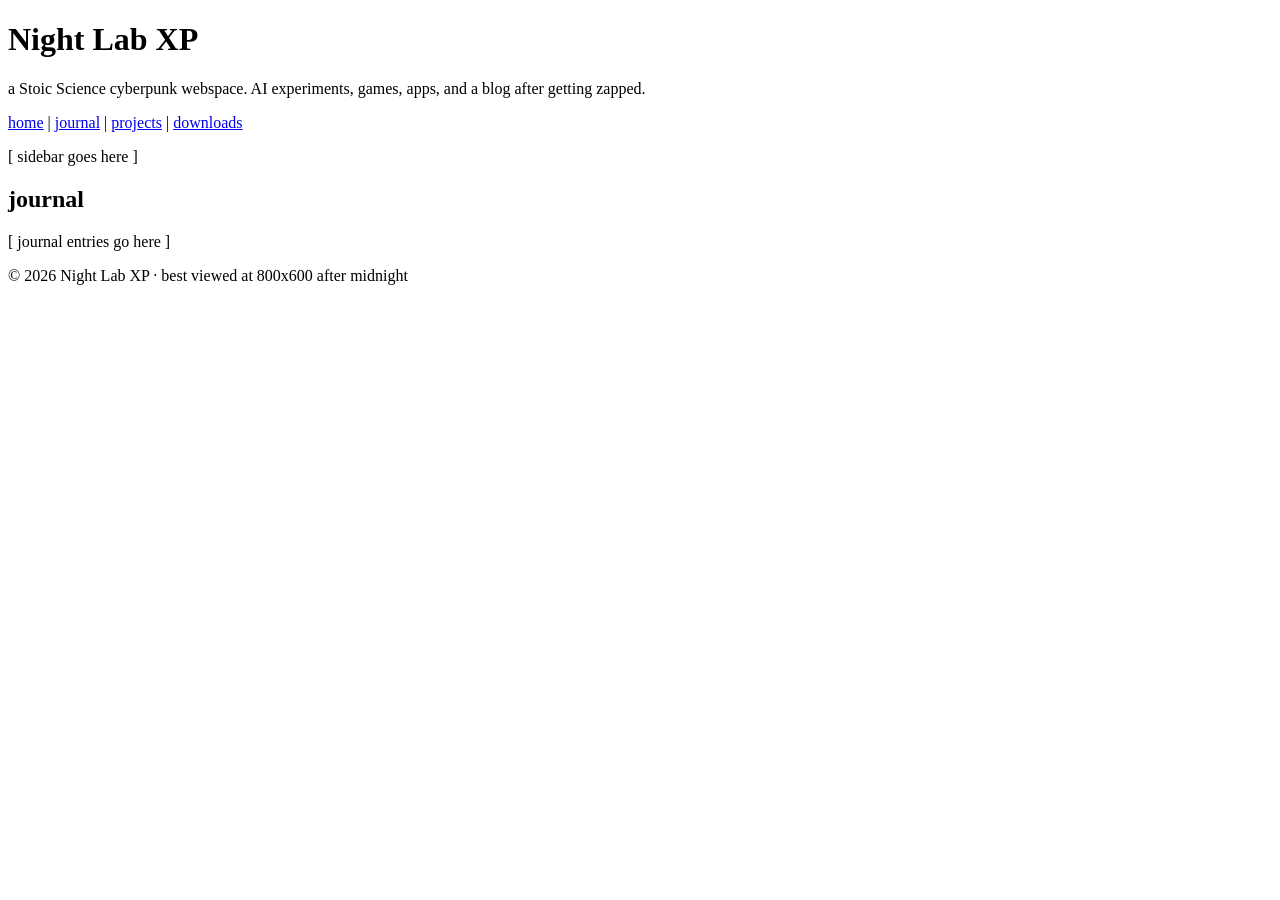
==== index.html @ fd2e10e7 "Add index.html skeleton (header, sidebar, journal, footer) Co-Authored-By: Claude Opus 5.5 <noreply@" ====
<!DOCTYPE html>
<!-- Tells the browser this is modern HTML5 -->
<html lang="en">

<head>
  <!-- Character encoding: lets symbols like © and ★ display correctly -->
  <meta charset="UTF-8">
  <!-- Makes the page scale properly on phones -->
  <meta name="viewport" content="width=device-width, initial-scale=1">
  <!-- Text shown in the browser tab and in search results -->
  <title>Night Lab XP</title>
  <meta name="description" content="A Stoic Science cyberpunk webspace. AI experiments, games, apps, and a blog after getting zapped.">
  <!-- Links the stylesheet (we create style.css in step 3) -->
  <link rel="stylesheet" href="style.css">
</head>

<body>

  <!-- HEADER: site name, tagline, and main navigation -->
  <header>
    <h1>Night Lab XP</h1>
    <p>a Stoic Science cyberpunk webspace. AI experiments, games, apps, and a blog after getting zapped.</p>

    <!-- nav = a group of site links. These pages get built in step 4 -->
    <nav>
      <a href="index.html">home</a> |
      <a href="journal.html">journal</a> |
      <a href="projects.html">projects</a> |
      <a href="downloads.html">downloads</a>
    </nav>
  </header>

  <!-- MAIN: the page's core content. Holds the two columns -->
  <main>

    <!-- ASIDE: side content. This becomes the profile-style sidebar in step 2 -->
    <aside>
      <p>[ sidebar goes here ]</p>
    </aside>

    <!-- SECTION: a themed block of content. This becomes the journal column -->
    <section>
      <h2>journal</h2>
      <p>[ journal entries go here ]</p>
    </section>

  </main>

  <!-- FOOTER: small print at the bottom of the page -->
  <footer>
    <p>&copy; 2026 Night Lab XP &middot; best viewed at 800x600 after midnight</p>
  </footer>

</body>
</html>
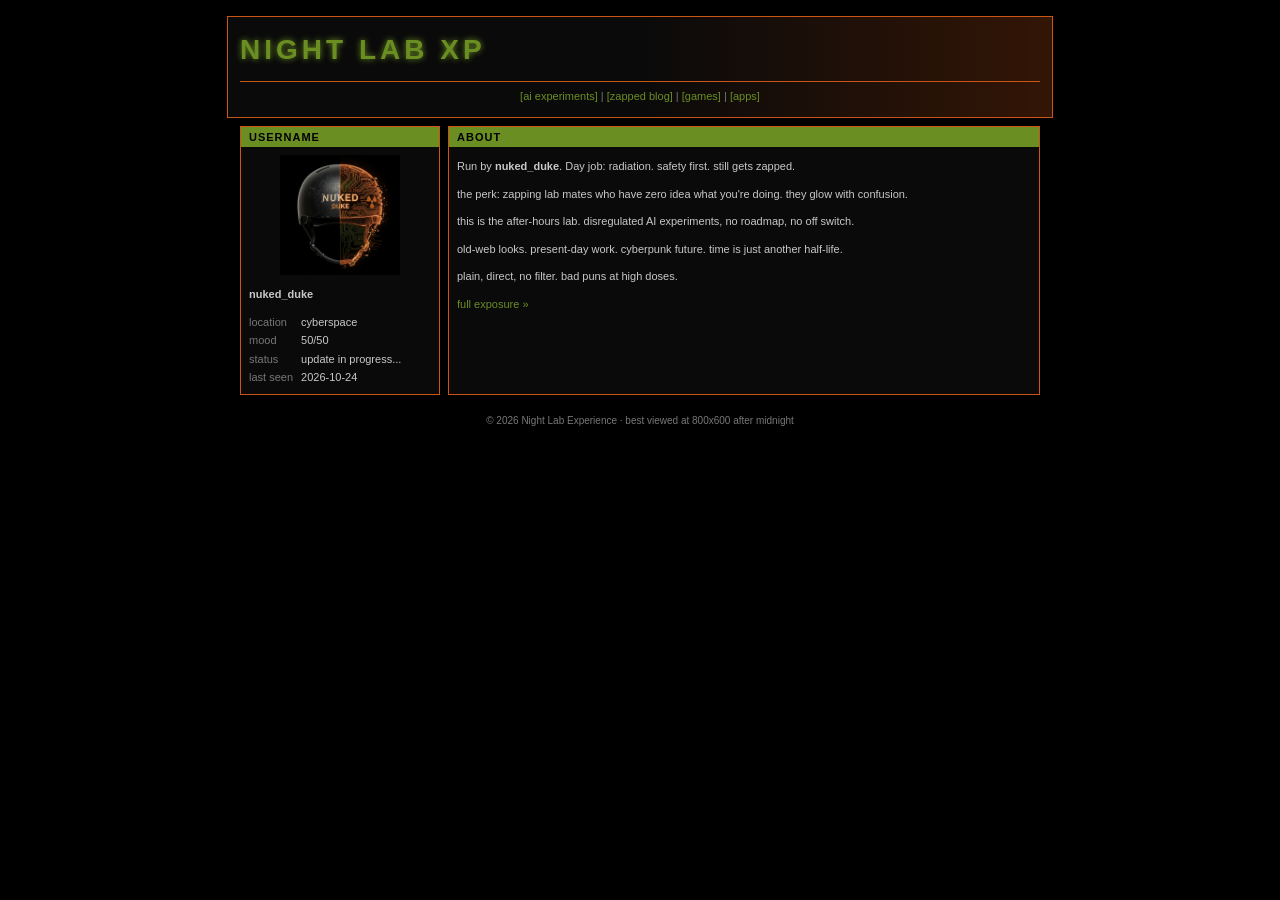
==== commit 30c5a9fc: "Add styling, about page, zapped blog page and profile picture - style.css: black + Half-Life orange " ====
--- a/index.html
+++ b/index.html
@@ -9,7 +9,7 @@
   <meta name="viewport" content="width=device-width, initial-scale=1">
   <!-- Text shown in the browser tab and in search results -->
   <title>Night Lab XP</title>
-  <meta name="description" content="A Stoic Science cyberpunk webspace. AI experiments, games, apps, and a blog after getting zapped.">
+  <meta name="description" content="A Stoic Science after-hour cyberpunk webspace experience. AI experiments, games, apps, and the zapped blog.">
   <!-- Links the stylesheet (we create style.css in step 3) -->
   <link rel="stylesheet" href="style.css">
 </head>
@@ -18,37 +18,73 @@
 
   <!-- HEADER: site name, tagline, and main navigation -->
   <header>
-    <h1>Night Lab XP</h1>
-    <p>a Stoic Science cyberpunk webspace. AI experiments, games, apps, and a blog after getting zapped.</p>
+    <!-- The title is the home link: click it to go back to the front page -->
+    <h1><a href="index.html">Night Lab XP</a></h1>
 
     <!-- nav = a group of site links. These pages get built in step 4 -->
     <nav>
-      <a href="index.html">home</a> |
-      <a href="journal.html">journal</a> |
-      <a href="projects.html">projects</a> |
-      <a href="downloads.html">downloads</a>
+      <a href="ai-experiments.html">[ai experiments]</a> |
+      <a href="journal.html">[zapped blog]</a> |
+      <a href="games.html">[games]</a> |
+      <a href="apps.html">[apps]</a>
     </nav>
   </header>
 
-  <!-- MAIN: the page's core content. Holds the two columns -->
+  <!-- MAIN: the page's core content.
+       Top row: profile (left) + about box (right). The journal lives on journal.html -->
   <main>
 
-    <!-- ASIDE: side content. This becomes the profile-style sidebar in step 2 -->
+    <!-- TOP ROW: a plain wrapper so CSS can put its two children side by side -->
+    <div class="top-row">
+
+    <!-- ASIDE: the profile-style sidebar.
+         Each class="box" div is one bordered box -->
     <aside>
-      <p>[ sidebar goes here ]</p>
+
+      <!-- PROFILE BOX: picture + handle + quick stats -->
+      <div class="box">
+        <h3>USERNAME</h3>
+        <!-- Placeholder until you add a real picture, e.g.
+             <img src="images/avatar.png" alt="my avatar" width="120"> -->
+        <img class="avatar" src="images/avatar.jpg" alt="nuked_duke helmet">
+        <p><strong>nuked_duke</strong></p>
+
+        <!-- dl = description list: pairs of <dt> (label) and <dd> (value) -->
+        <dl>
+          <dt>location</dt> <dd>cyberspace</dd>
+          <dt>mood</dt>     <dd>50/50</dd>
+          <dt>status</dt>   <dd>update in progress...</dd>
+          <dt>last seen</dt><dd>2026-10-24</dd>
+        </dl>
+      </div>
+
     </aside>
 
-    <!-- SECTION: a themed block of content. This becomes the journal column -->
-    <section>
-      <h2>journal</h2>
-      <p>[ journal entries go here ]</p>
-    </section>
+    <!-- ABOUT BOX: right of the sidebar. CSS stretches it to fill
+         the remaining width and match the sidebar's height -->
+    <div class="box about-box">
+      <h3>about</h3>
+      <p>Run by <strong>nuked_duke</strong>. Day job: radiation.
+         safety first. still gets zapped.</p>
+      <p>the perk: zapping lab mates who have zero idea what you're doing.
+         they glow with confusion.</p>
+      <p>this is the after-hours lab. disregulated AI experiments,
+         no roadmap, no off switch.</p>
+      <p>old-web looks. present-day work. cyberpunk future.
+         time is just another half-life.</p>
+      <p>plain, direct, no filter. bad puns at high doses.</p>
+      <!-- Link to the full about page -->
+      <p><a href="about.html">full exposure &raquo;</a></p>
+    </div>
+
+    </div>
+    <!-- end of TOP ROW -->
 
   </main>
 
   <!-- FOOTER: small print at the bottom of the page -->
   <footer>
-    <p>&copy; 2026 Night Lab XP &middot; best viewed at 800x600 after midnight</p>
+    <p>&copy; 2026 Night Lab Experience &middot; best viewed at 800x600 after midnight</p>
   </footer>
 
 </body>
--- a/style.css
+++ b/style.css
@@ -0,0 +1,234 @@
+/* =========================================================
+   Night Lab XP: style.css
+   Old-web look: black page, crimson + neon, small dense text,
+   bordered boxes. Read top to bottom: general rules first,
+   then specific parts of the page.
+   ========================================================= */
+
+
+/* ---------- 1. COLOR VARIABLES ----------
+   :root = the whole page. --name: value; defines a reusable value.
+   Use it later with var(--name). Change a color here and it
+   changes everywhere. */
+:root {
+  --bg: #000000;        /* page background */
+  --box-bg: #0a0a0a;    /* box background, a hair lighter than black */
+  --border: #ca5516;    /* dark green box borders */
+  --text: #c8c8c8;      /* normal text, light gray (pure white is harsh) */
+  --dim: #777777;       /* small print, dates */
+  --crimson: #6b8e23;   /* main accent */
+  --neon: #cc0022;      /* second accent, used for link hover */
+}
+
+
+/* ---------- 2. WHOLE PAGE ---------- */
+body {
+  background: var(--bg);
+  color: var(--text);
+  /* Font stack: the browser uses the first one it has installed */
+  font-family: Verdana, Tahoma, Geneva, sans-serif;
+  font-size: 11px;      /* small and dense, 2005 style */
+  line-height: 1.5;     /* space between lines, 1.5x the font size */
+  margin: 0;
+  padding: 16px;        /* gap between the page edge and the content */
+}
+
+/* Links: crimson, no underline; neon when the mouse is over them */
+a {
+  color: var(--crimson);
+  text-decoration: none;
+}
+a:hover {
+  color: var(--neon);
+  text-decoration: underline;
+}
+
+
+/* ---------- 3. CENTERED PAGE WIDTH ----------
+   header, main, footer each max 800px wide, centered.
+   margin: 0 auto = no top/bottom margin, equal left/right (centers it). */
+header,
+main,
+footer {
+  max-width: 800px;
+  margin: 0 auto;
+}
+
+
+/* ---------- 4. HEADER ---------- */
+header {
+  border: 1px solid var(--border);
+  /* Gradient left → right: plain box color until 50%, then fades into the border green by 100% */
+ background: linear-gradient(to right, var(--box-bg) 50%, rgba(202, 85, 22, 0.25) 100%);
+  padding: 12px;
+  margin-bottom: 8px;
+}
+
+header h1 {
+  color: var(--crimson);
+  font-size: 28px;
+  letter-spacing: 4px;           /* spread the letters out */
+  text-transform: uppercase;     /* NIGHT LAB XP */
+  margin: 0;
+  /* Glow: x-offset y-offset blur color */
+  text-shadow: 0 0 6px var(--crimson);
+}
+
+/* The title is a link now. Make it keep the title's look:
+   inherit = use the parent's (the h1's) color; no underline, even on hover */
+header h1 a,
+header h1 a:hover {
+  color: inherit;
+  text-decoration: none;
+}
+
+header p {
+  color: var(--dim);
+  margin: 4px 0 10px;            /* top, left/right, bottom */
+}
+
+nav {
+  border-top: 1px solid var(--border);
+  padding-top: 6px;
+  color: var(--dim);             /* colors the | separators */
+  text-align: center;            /* center the links in the bar */
+  margin-top: 10px;              /* gap under the title, now that the tagline is gone */
+}
+
+
+/* ---------- 5. LAYOUT ----------
+   Top row: display: flex puts the children of .top-row
+   (aside + about box) side by side. The journal sits below it. */
+.top-row {
+  display: flex;
+  gap: 8px;                      /* space between the two columns */
+  align-items: stretch;          /* both columns get the same height */
+}
+
+aside {
+  width: 200px;
+  flex-shrink: 0;                /* sidebar keeps its width */
+}
+
+.about-box {
+  flex: 1;                       /* about box takes all remaining width */
+}
+
+
+/* ---------- 6. BOXES ----------
+   Every element with class="box" (written .box in CSS). */
+.box {
+  border: 1px solid var(--border);
+  background: var(--box-bg);
+  padding: 8px;
+  margin-bottom: 8px;
+}
+
+/* Box titles: a solid crimson bar across the top of the box.
+   Negative margins pull the bar out to the box edges. */
+.box h3 {
+  background: var(--crimson);
+  color: #000;
+  font-size: 11px;
+  text-transform: uppercase;
+  letter-spacing: 1px;
+  margin: -8px -8px 8px;
+  padding: 2px 8px;
+}
+
+/* Journal section title */
+section h2 {
+  color: var(--crimson);
+  font-size: 13px;
+  text-transform: uppercase;
+  letter-spacing: 2px;
+  border-bottom: 1px solid var(--border);
+  margin: 0 0 8px;
+}
+
+
+/* ---------- 7. SIDEBAR DETAILS ---------- */
+
+/* Picture placeholder: a dashed square */
+.avatar {
+  width: 120px;
+  height: 120px;
+  color: var(--dim);
+  /* Center the [ pic ] text inside the square */
+  display: flex;
+  align-items: center;
+  justify-content: center;
+  margin: 0 auto 8px;
+}
+
+/* Stats list: grid with 2 columns, label | value */
+dl {
+  display: grid;
+  grid-template-columns: auto 1fr;   /* label as wide as needed, value gets the rest */
+  gap: 2px 8px;                      /* row gap, column gap */
+  margin: 0;
+}
+dt {
+  color: var(--dim);
+}
+dd {
+  margin: 0;                         /* browsers indent <dd> by default; remove it */
+}
+
+/* Links list: custom bullet instead of the default dot */
+ul {
+  list-style: none;
+  padding: 0;
+  margin: 0;
+}
+li::before {
+  content: "» ";                     /* ::before inserts text before each item */
+  color: var(--crimson);
+}
+
+
+/* ---------- 8. JOURNAL ENTRIES ---------- */
+.date {
+  color: var(--dim);
+  margin: 0 0 4px;
+}
+
+/* Inside a journal entry the title isn't a crimson bar, just red text.
+   article.box h3 is more specific than .box h3, so it wins. */
+article.box h3 {
+  background: none;
+  color: var(--crimson);
+  font-size: 13px;
+  text-transform: none;
+  margin: 0 0 6px;
+  padding: 0;
+}
+
+.meta {
+  color: var(--dim);
+  border-top: 1px dotted var(--border);
+  padding-top: 4px;
+  margin-bottom: 0;
+}
+
+
+/* ---------- 9. FOOTER ---------- */
+footer {
+  text-align: center;
+  color: var(--dim);
+  font-size: 10px;
+  margin-top: 8px;
+}
+
+
+/* ---------- 10. PHONES ----------
+   @media rules only apply when the condition is true.
+   Under 600px wide: stack the sidebar above the about box. */
+@media (max-width: 600px) {
+  .top-row {
+    flex-direction: column;          /* column = top to bottom instead of a row */
+  }
+  aside {
+    width: 100%;
+  }
+}
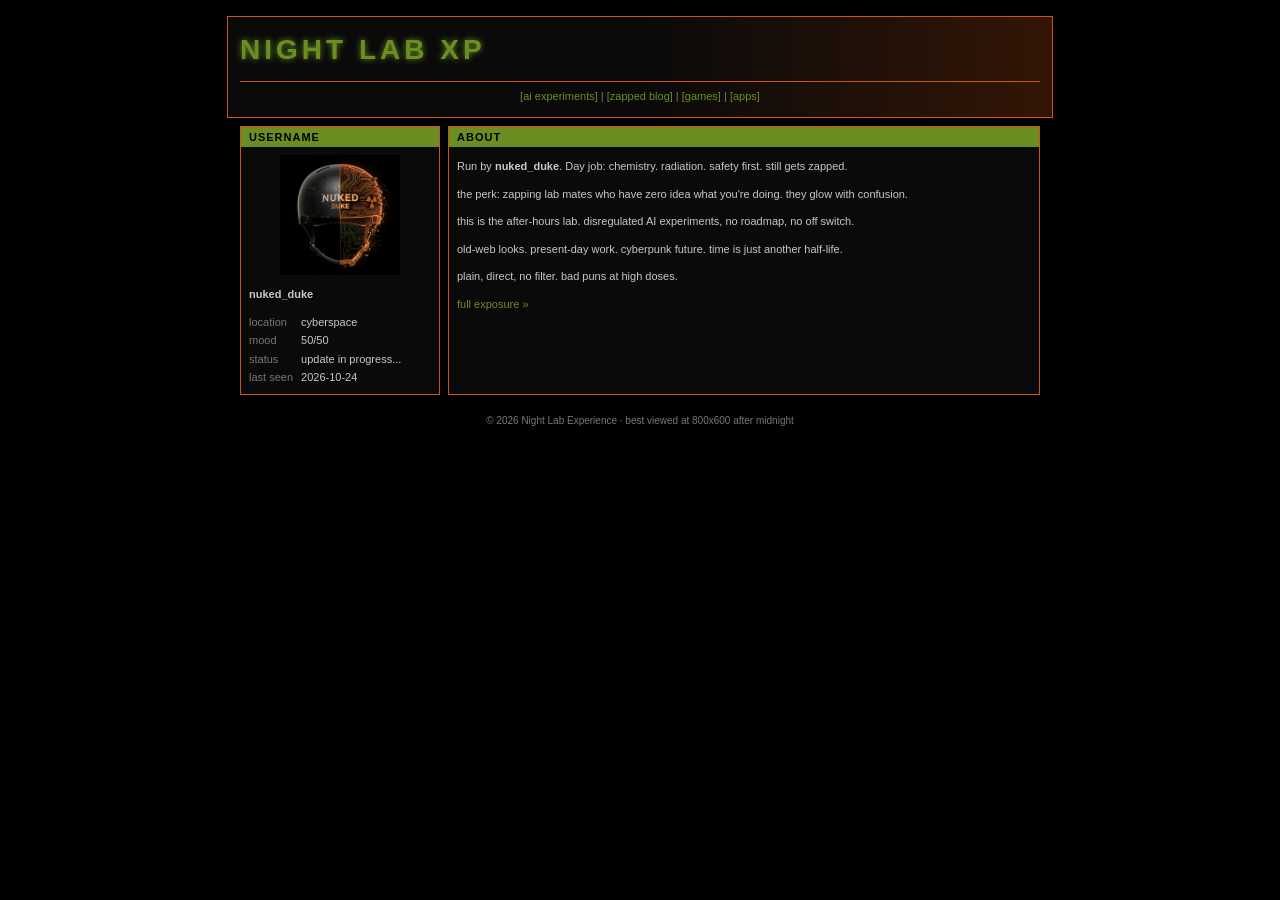
==== commit 553cbdee: "Add Trial Bike 2K games page and post, bump stylesheet version - games/trial-bike-2k/: the game (unc" ====
--- a/index.html
+++ b/index.html
@@ -9,9 +9,30 @@
   <meta name="viewport" content="width=device-width, initial-scale=1">
   <!-- Text shown in the browser tab and in search results -->
   <title>Night Lab XP</title>
-  <meta name="description" content="A Stoic Science after-hour cyberpunk webspace experience. AI experiments, games, apps, and the zapped blog.">
-  <!-- Links the stylesheet (we create style.css in step 3) -->
-  <link rel="stylesheet" href="style.css">
+  <meta name="description" content="Night Lab XP: a Stoic Science after-hours cyberpunk webspace. AI experiments, free apps, games and the Zapped Blog, hand-built in old-web HTML and CSS.">
+  <!-- Links the stylesheet. ?v=3 is a version tag: browsers keep an old copy
+       of style.css, and changing the number (v=3, v=4...) after editing the CSS
+       forces them to download the new one. Change it on every page. -->
+  <link rel="stylesheet" href="style.css?v=3">
+  <!-- DISCOVERY TAGS: help search engines and AI crawlers understand this page -->
+  <meta name="keywords" content="Night Lab XP, Stoic Science, AI experiments, vibe coding, Claude Code, free apps, kids apps, retro games, game preservation, old web, cyberpunk, personal website">
+  <meta name="author" content="nuked_duke">
+  <meta name="robots" content="index, follow, max-image-preview:large">
+  <!-- canonical = the one official address of this page -->
+  <link rel="canonical" href="https://xp.stoicscience.us/">
+  <link rel="alternate" type="text/plain" title="llms.txt" href="https://xp.stoicscience.us/llms.txt">
+  <!-- Open Graph: the preview card when the link is shared (chat apps, social) -->
+  <meta property="og:type" content="website">
+  <meta property="og:site_name" content="Night Lab XP">
+  <meta property="og:title" content="Night Lab XP">
+  <meta property="og:description" content="Night Lab XP: a Stoic Science after-hours cyberpunk webspace. AI experiments, free apps, games and the Zapped Blog, hand-built in old-web HTML and CSS.">
+  <meta property="og:url" content="https://xp.stoicscience.us/">
+  <meta property="og:image" content="https://xp.stoicscience.us/images/avatar.jpg">
+  <meta name="twitter:card" content="summary">
+  <!-- Structured data (JSON-LD): facts about this page in a format machines read directly -->
+  <script type="application/ld+json">
+  {"@context": "https://schema.org", "@type": "WebSite", "name": "Night Lab XP", "url": "https://xp.stoicscience.us/", "description": "AI experiments, free apps, games and the Zapped Blog.", "author": {"@type": "Person", "name": "nuked_duke", "alternateName": "The Nuked Duke", "url": "https://xp.stoicscience.us/about.html", "sameAs": ["https://github.com/alexstoicu"]}, "inLanguage": "en"}
+  </script>
 </head>
 
 <body>
@@ -64,7 +85,7 @@
          the remaining width and match the sidebar's height -->
     <div class="box about-box">
       <h3>about</h3>
-      <p>Run by <strong>nuked_duke</strong>. Day job: radiation.
+      <p>Run by <strong>nuked_duke</strong>. Day job: chemistry. radiation.
          safety first. still gets zapped.</p>
       <p>the perk: zapping lab mates who have zero idea what you're doing.
          they glow with confusion.</p>
--- a/style.css
+++ b/style.css
@@ -232,3 +232,153 @@
     width: 100%;
   }
 }
+
+
+/* ---------- 11. COMMENTS + COMMENT FORM ---------- */
+
+/* Gray text, e.g. "no transmissions yet." */
+.dim {
+  color: var(--dim);
+}
+
+/* One published comment: a dotted line between comments */
+.comment {
+  border-bottom: 1px dotted var(--border);
+  padding-bottom: 4px;
+  margin-bottom: 8px;
+}
+
+/* Each label sits on its own line above its field */
+.comment-form label {
+  display: block;
+  color: var(--dim);
+  margin: 6px 0 2px;
+}
+
+/* Text boxes: black, orange border, same small font as the page.
+   width: 100% + box-sizing: border-box = fill the box without
+   the padding/border pushing it wider */
+.comment-form input[type="text"],
+.comment-form textarea {
+  width: 100%;
+  box-sizing: border-box;
+  background: var(--bg);
+  color: var(--text);
+  border: 1px solid var(--border);
+  font-family: inherit;               /* forms don't inherit the page font by default */
+  font-size: 11px;
+  padding: 4px;
+}
+
+/* Glow when the visitor clicks into a field */
+.comment-form input[type="text"]:focus,
+.comment-form textarea:focus {
+  outline: none;
+  box-shadow: 0 0 4px var(--border);
+}
+
+/* The send button: solid orange bar like the box titles */
+.comment-form button {
+  margin-top: 8px;
+  background: var(--border);
+  color: #000;
+  border: none;
+  font-family: inherit;
+  font-size: 11px;
+  text-transform: uppercase;
+  letter-spacing: 1px;
+  padding: 3px 10px;
+  cursor: pointer;                    /* hand cursor on hover */
+}
+.comment-form button:hover {
+  background: var(--neon);
+}
+
+/* Spam trap checkbox: removed from view for humans */
+.botcheck {
+  display: none;
+}
+
+/* Result message after sending */
+.form-status {
+  color: var(--dim);
+  margin-bottom: 0;
+}
+
+
+/* ---------- 12. SLIDE-IN APP PANEL ----------
+   A full-screen card that waits just off the right edge of the screen,
+   then slides in when it gets the "open" class. */
+
+/* Buttons that open/close the panel: same look as the comment button */
+.panel-open,
+.panel-close {
+  background: var(--border);
+  color: #000;
+  border: none;
+  font-family: inherit;
+  font-size: 11px;
+  text-transform: uppercase;
+  letter-spacing: 1px;
+  padding: 3px 10px;
+  cursor: pointer;
+}
+.panel-open:hover,
+.panel-close:hover {
+  background: var(--neon);
+}
+
+.app-panel {
+  position: fixed;                    /* pinned to the screen, not the page */
+  inset: 0;                           /* top, right, bottom, left all 0 = covers the screen */
+  z-index: 100;                       /* sits on top of everything else */
+  background: var(--bg);
+  display: flex;
+  flex-direction: column;             /* bar on top, app fills the rest */
+  transform: translateX(100%);        /* shifted one full screen-width to the right = hidden */
+  transition: transform 0.35s ease;   /* animate the slide */
+  visibility: hidden;                 /* fully hidden while parked off-screen */
+}
+
+.app-panel.open {
+  transform: translateX(0);           /* slide back into view */
+  visibility: visible;
+}
+
+/* The bar across the top of the panel.
+   env(safe-area-inset-top) adds room for a phone's notch */
+.app-panel-bar {
+  display: flex;
+  align-items: center;
+  justify-content: space-between;     /* back left, title middle, link right */
+  gap: 8px;
+  flex-wrap: wrap;
+  padding: 6px 8px;
+  padding-top: calc(6px + env(safe-area-inset-top, 0px));
+  border-bottom: 1px solid var(--border);
+}
+
+.app-panel iframe {
+  flex: 1;                            /* take all the height left under the bar */
+  width: 100%;
+  border: 0;                          /* iframes get a default border; remove it */
+}
+
+/* While the panel is open, stop the page behind it from scrolling */
+body.panel-is-open {
+  overflow: hidden;
+}
+
+
+/* ---------- 13. GAME COVERS ----------
+   The cover picture on a game page. max-width: 100% shrinks it on phones;
+   height: auto keeps its shape while it shrinks */
+.cover {
+  display: block;
+  max-width: 100%;
+  height: auto;
+  border: 1px solid var(--border);
+}
+.cover:hover {
+  border-color: var(--neon);         /* red frame on hover, like the links */
+}
